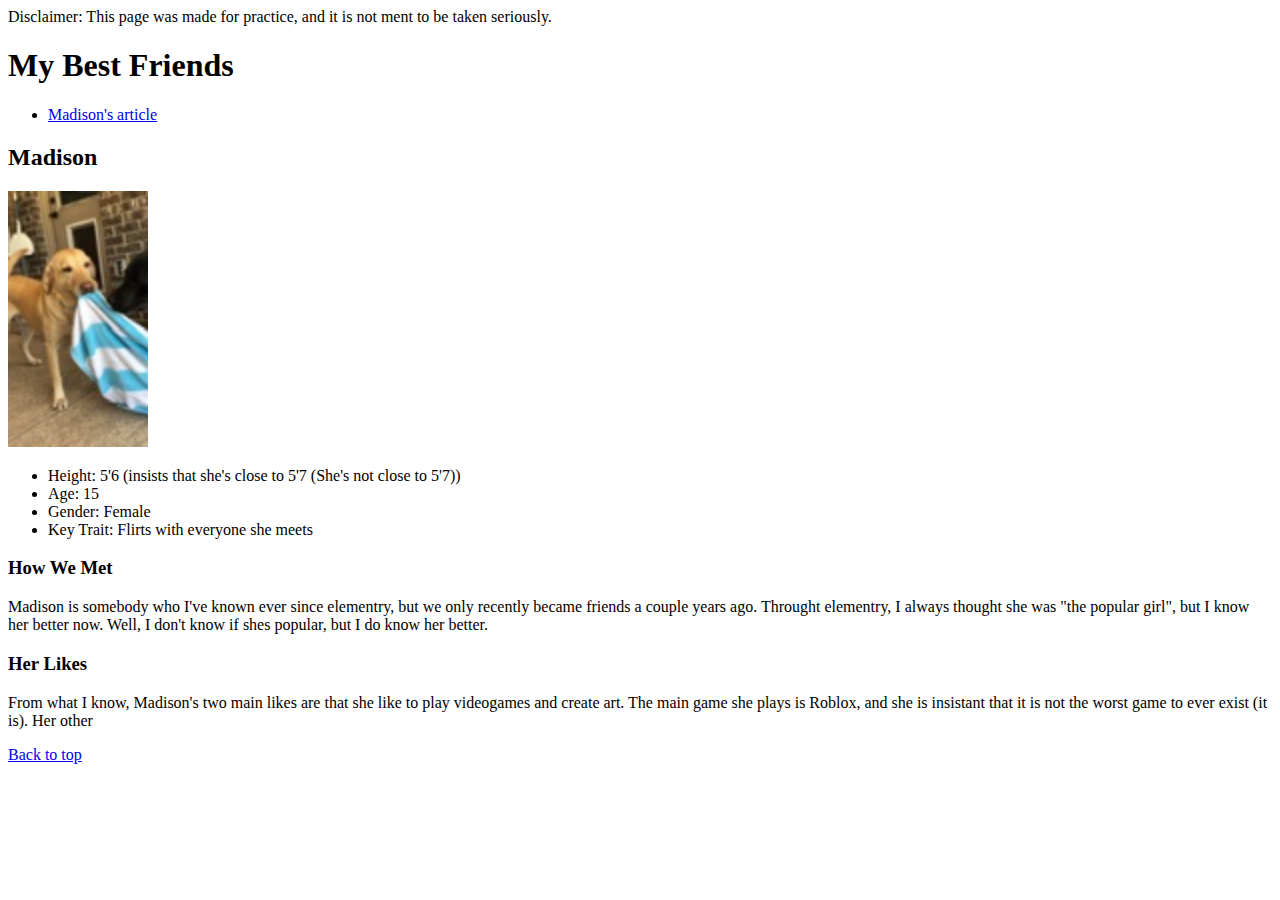
==== index.html @ 2db44110 "Madison profile progress" ====
<!DOCTYPE html>
<html>
<head>
	<meta charset="utf-8">
	<title>Friends Biography</title>
</head>
<body>
	<header>
		Disclaimer: This page was made for practice, and it is not ment to be taken seriously.
		<h1 id="top">My Best Friends</h1>
		<ul>
			<!-- List of friends pages -->
			<li><a href="#section madison">Madison's article</a></li>
		</ul>
	</header>
	<section id="section madison">
		<h2>Madison</h2>
		<div>
			<img src="Screen Shot 2021-06-15 at 8.09.03 PM.png" width="140" height="256" alt="Madison Photo">
		</div>
		<!-- Key information -->
		<ul>
			<li>Height: 5'6 (insists that she's close to 5'7 (She's not close to 5'7))</li>
			<li>Age: 15</li>
			<li>Gender: Female</li>
			<li>Key Trait: Flirts with everyone she meets</li>
		</ul>
		<h3>How We Met</h3>
		<p>
			Madison is somebody who I've known ever since elementry, but we only recently became friends a couple years ago. Throught elementry, I always thought she was &quot;the popular girl&quot;, but I know her better now. Well, I don't know if shes popular, but I do know her better.
		</p>
		<h3>Her Likes</h3>
		<p>
			From what I know, Madison's two main likes are that she like to play videogames and create art. The main game she plays is Roblox, and she is insistant that it is not the worst game to ever exist (it is). Her other
		</p>
	</section>
	<footer>
		<a href="#top"><div>Back to top</div></a>
	</footer>

</body>
</html>
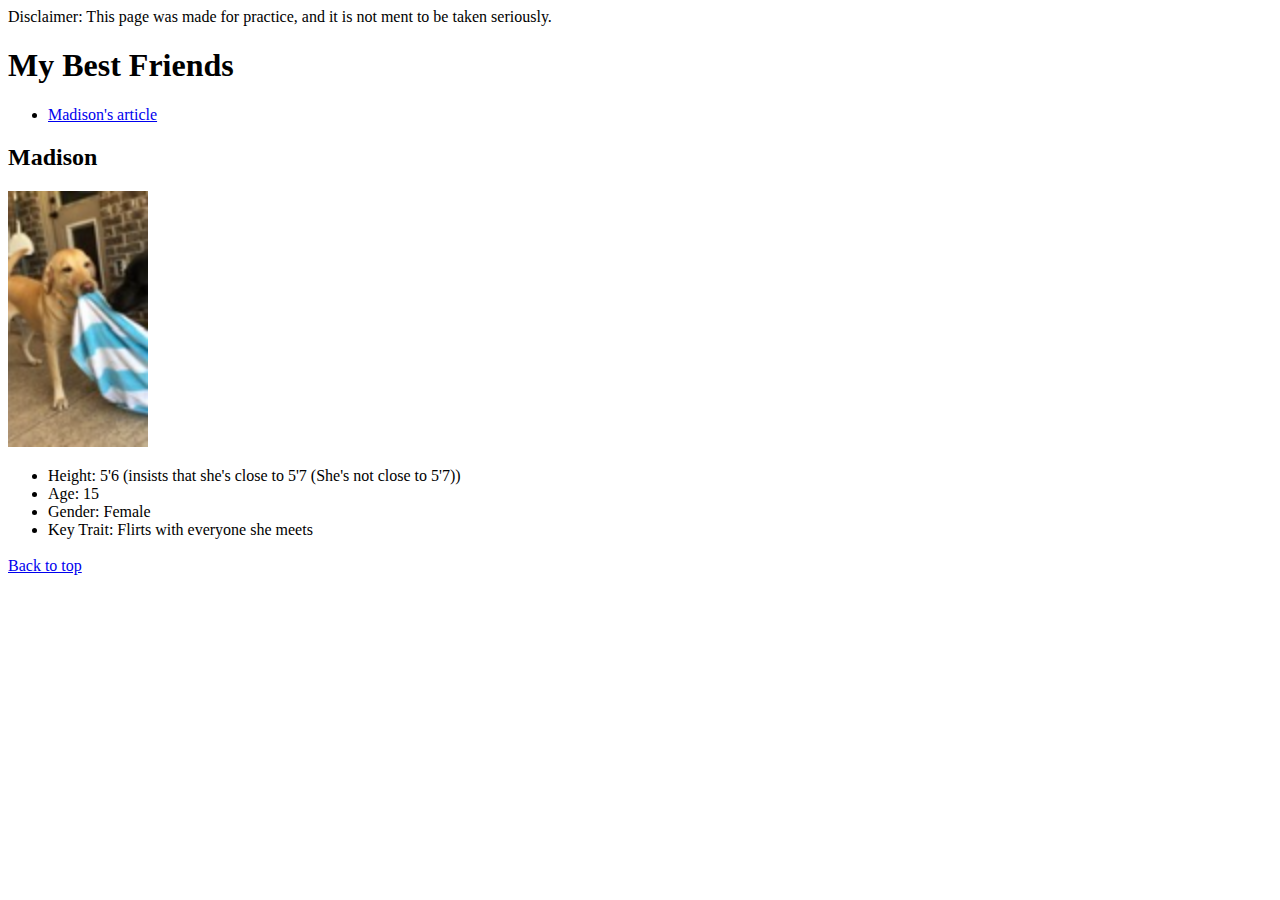
==== commit 8eeedbe5: "removed madison's bio" ====
--- a/index.html
+++ b/index.html
@@ -25,14 +25,7 @@
 			<li>Gender: Female</li>
 			<li>Key Trait: Flirts with everyone she meets</li>
 		</ul>
-		<h3>How We Met</h3>
-		<p>
-			Madison is somebody who I've known ever since elementry, but we only recently became friends a couple years ago. Throught elementry, I always thought she was &quot;the popular girl&quot;, but I know her better now. Well, I don't know if shes popular, but I do know her better.
-		</p>
-		<h3>Her Likes</h3>
-		<p>
-			From what I know, Madison's two main likes are that she like to play videogames and create art. The main game she plays is Roblox, and she is insistant that it is not the worst game to ever exist (it is). Her other
-		</p>
+		<h3></h3>
 	</section>
 	<footer>
 		<a href="#top"><div>Back to top</div></a>
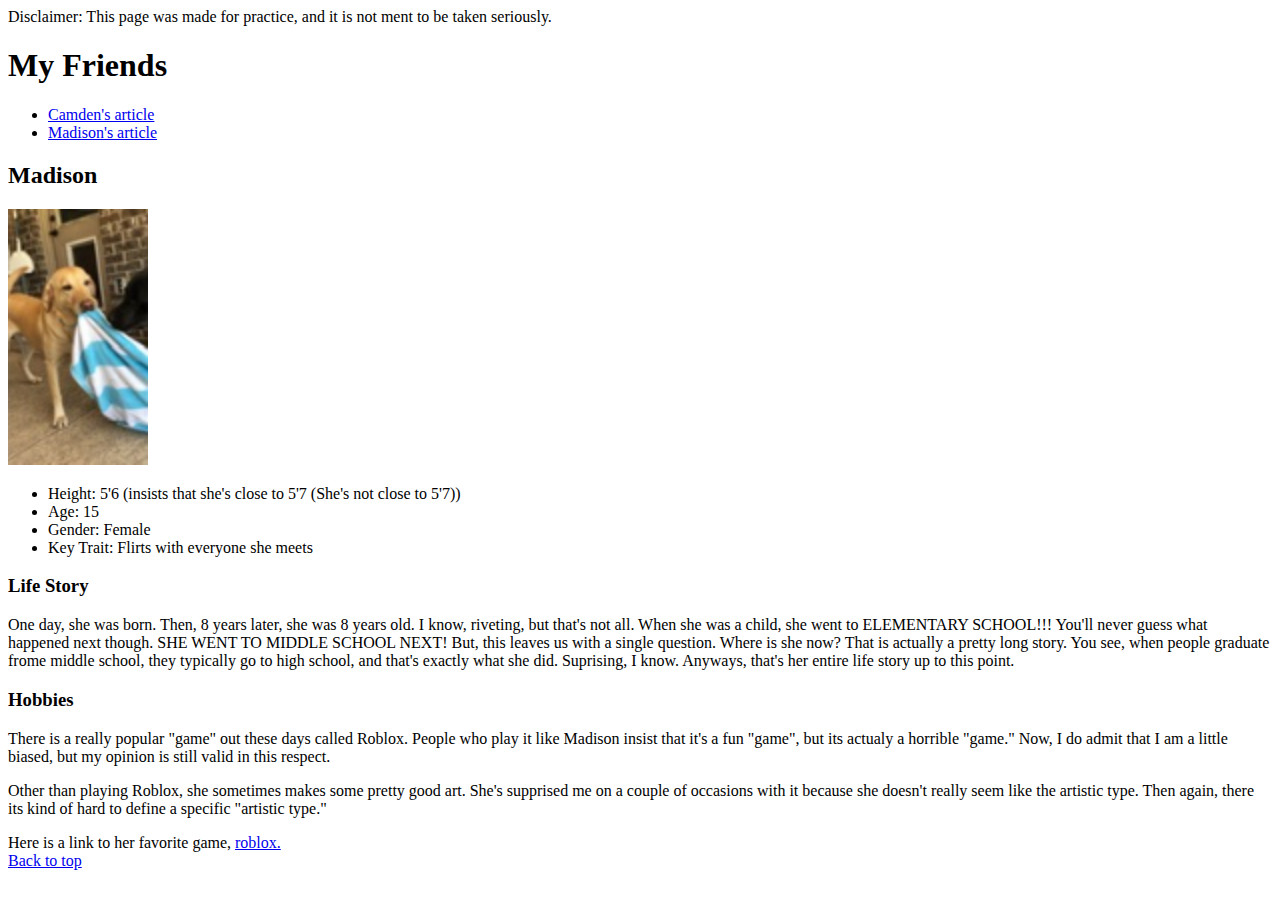
==== commit 3559b43b: "Finished Madison's bio and added camden.html" ====
--- a/index.html
+++ b/index.html
@@ -7,9 +7,10 @@
 <body>
 	<header>
 		Disclaimer: This page was made for practice, and it is not ment to be taken seriously.
-		<h1 id="top">My Best Friends</h1>
+		<h1 id="top">My Friends</h1>
 		<ul>
 			<!-- List of friends pages -->
+			<li><a href="camden.html">Camden's article</a></li>
 			<li><a href="#section madison">Madison's article</a></li>
 		</ul>
 	</header>
@@ -25,7 +26,19 @@
 			<li>Gender: Female</li>
 			<li>Key Trait: Flirts with everyone she meets</li>
 		</ul>
-		<h3></h3>
+		<h3>Life Story</h3>
+		<p>
+			One day, she was born. Then, 8 years later, she was 8 years old. I know, riveting, but that's not all. When she was a child, she went to ELEMENTARY SCHOOL!!! You'll never guess what happened next though. SHE WENT TO MIDDLE SCHOOL NEXT! But, this leaves us with a single question. Where is she now? That is actually a pretty long story. You see, when people graduate frome middle school, they typically go to high school, and that's exactly what she did. Suprising, I know. Anyways, that's her entire life story up to this point.
+		</p>
+		<h3>Hobbies</h3>
+		<p>
+			There is a really popular &quot;game&quot; out these days called Roblox. People who play it like Madison insist that it's a fun &quot;game&quot;, but its actualy a horrible &quot;game.&quot; Now, I do admit that I am a little biased, but my opinion is still valid in this respect.
+		</p>
+		<p>
+			Other than playing Roblox, she sometimes makes some pretty good art. She's supprised me on a couple of occasions with it because she doesn't really seem like the artistic type. Then again, there its kind of hard to define a specific &quot;artistic type.&quot;
+		</p>
+		<span>Here is a link to her favorite game, </span>
+		<a href="https://www.roblox.com" target="_blank" title="Link to Roblox Login">roblox.</a>
 	</section>
 	<footer>
 		<a href="#top"><div>Back to top</div></a>
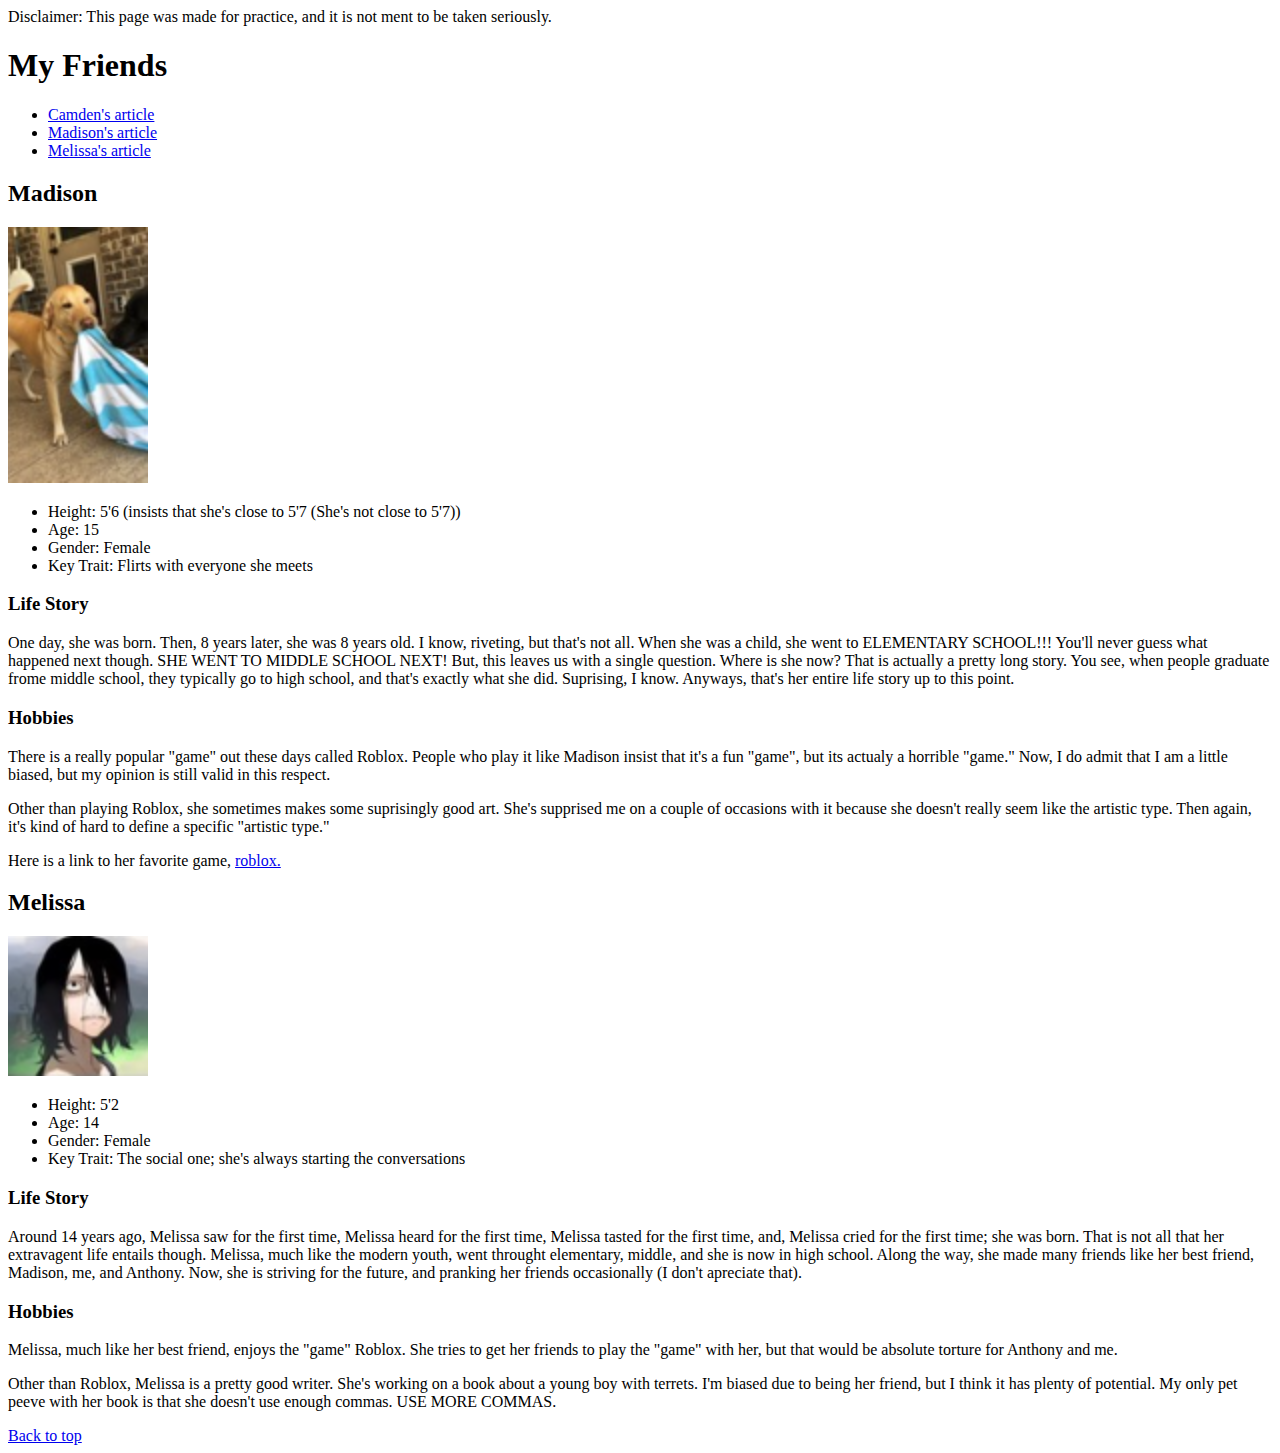
==== commit 111d22ff: "Finished Melissa's Bio" ====
--- a/index.html
+++ b/index.html
@@ -12,6 +12,7 @@
 			<!-- List of friends pages -->
 			<li><a href="camden.html">Camden's article</a></li>
 			<li><a href="#section madison">Madison's article</a></li>
+			<li><a href="#section melissa">Melissa's article</a></li>
 		</ul>
 	</header>
 	<section id="section madison">
@@ -35,10 +36,35 @@
 			There is a really popular &quot;game&quot; out these days called Roblox. People who play it like Madison insist that it's a fun &quot;game&quot;, but its actualy a horrible &quot;game.&quot; Now, I do admit that I am a little biased, but my opinion is still valid in this respect.
 		</p>
 		<p>
-			Other than playing Roblox, she sometimes makes some pretty good art. She's supprised me on a couple of occasions with it because she doesn't really seem like the artistic type. Then again, there its kind of hard to define a specific &quot;artistic type.&quot;
+			Other than playing Roblox, she sometimes makes some suprisingly good art. She's supprised me on a couple of occasions with it because she doesn't really seem like the artistic type. Then again, it's kind of hard to define a specific &quot;artistic type.&quot;
 		</p>
-		<span>Here is a link to her favorite game, </span>
-		<a href="https://www.roblox.com" target="_blank" title="Link to Roblox Login">roblox.</a>
+		<article>
+			<span>Here is a link to her favorite game, </span>
+			<a href="https://www.roblox.com" target="_blank" title="Link to Roblox Login">roblox.</a>
+		</article>
+	</section>
+	<section id="section melissa">
+		<h2>Melissa</h2>
+		<div>
+			<img src="Screen Shot 2021-06-16 at 10.21.54 AM.png" width="140" height="140" alt="Melissa Photo">
+		</div>
+		<ul>
+			<li>Height: 5'2</li>
+			<li>Age: 14</li>
+			<li>Gender: Female</li>
+			<li>Key Trait: The social one; she's always starting the conversations</li>
+		</ul>
+		<h3>Life Story</h3>
+		<p>
+			Around 14 years ago, Melissa saw for the first time, Melissa heard for the first time, Melissa tasted for the first time, and, Melissa cried for the first time; she was born. That is not all that her extravagent life entails though. Melissa, much like the modern youth, went throught elementary, middle, and she is now in high school. Along the way, she made many friends like her best friend, Madison, me, and Anthony. Now, she is striving for the future, and pranking her friends occasionally (I don't apreciate that).
+		</p>
+		<h3>Hobbies</h3>
+		<p>
+			Melissa, much like her best friend, enjoys the &quot;game&quot; Roblox. She tries to get her friends to play the &quot;game&quot; with her, but that would be absolute torture for Anthony and me. 
+		</p>
+		<p>
+			Other than Roblox, Melissa is a pretty good writer. She's working on a book about a young boy with terrets. I'm biased due to being her friend, but I think it has plenty of potential. My only pet peeve with her book is that she doesn't use enough commas. USE&nbsp;MORE&nbsp;COMMAS.
+		</p>
 	</section>
 	<footer>
 		<a href="#top"><div>Back to top</div></a>
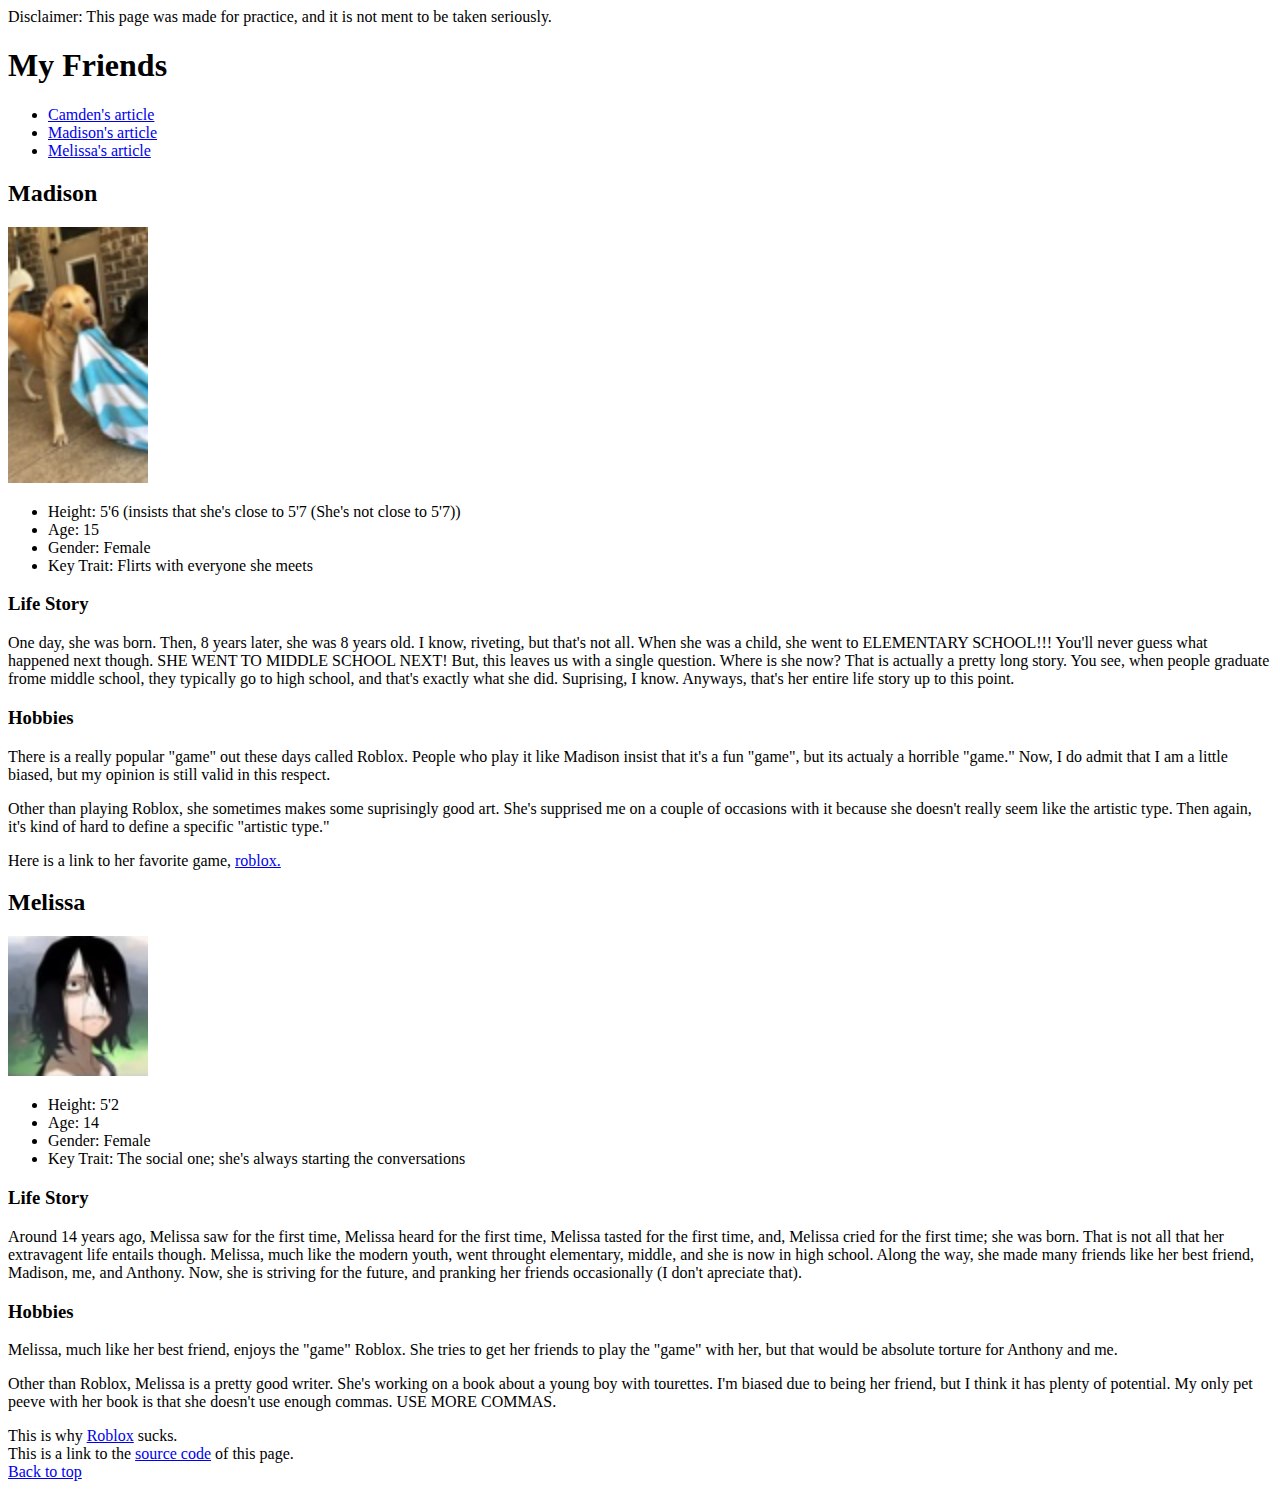
==== commit b9ec2ffb: "fixed minor spelling mistakes and added melissa link and source code link" ====
--- a/index.html
+++ b/index.html
@@ -63,10 +63,20 @@
 			Melissa, much like her best friend, enjoys the &quot;game&quot; Roblox. She tries to get her friends to play the &quot;game&quot; with her, but that would be absolute torture for Anthony and me. 
 		</p>
 		<p>
-			Other than Roblox, Melissa is a pretty good writer. She's working on a book about a young boy with terrets. I'm biased due to being her friend, but I think it has plenty of potential. My only pet peeve with her book is that she doesn't use enough commas. USE&nbsp;MORE&nbsp;COMMAS.
+			Other than Roblox, Melissa is a pretty good writer. She's working on a book about a young boy with tourettes. I'm biased due to being her friend, but I think it has plenty of potential. My only pet peeve with her book is that she doesn't use enough commas. USE&nbsp;MORE&nbsp;COMMAS.
 		</p>
+		<article>
+			<span>This is why </span>
+			<a href="https://www.reddit.com/r/roblox/comments/4w97j9/10_reasons_why_roblox_sucks/" target="_blank" title="Roblox Sucks Article">Roblox</a>
+			<span>sucks.</span>
+		</article>
 	</section>
 	<footer>
+		<article>
+			<span>This is a link to the </span>
+			<a href="https://github.com/IncertUsernameHere/friends-bio" target="_blank" title="	Github Link">source code</a>
+			<span>of this page.</span>
+		</article>
 		<a href="#top"><div>Back to top</div></a>
 	</footer>
 
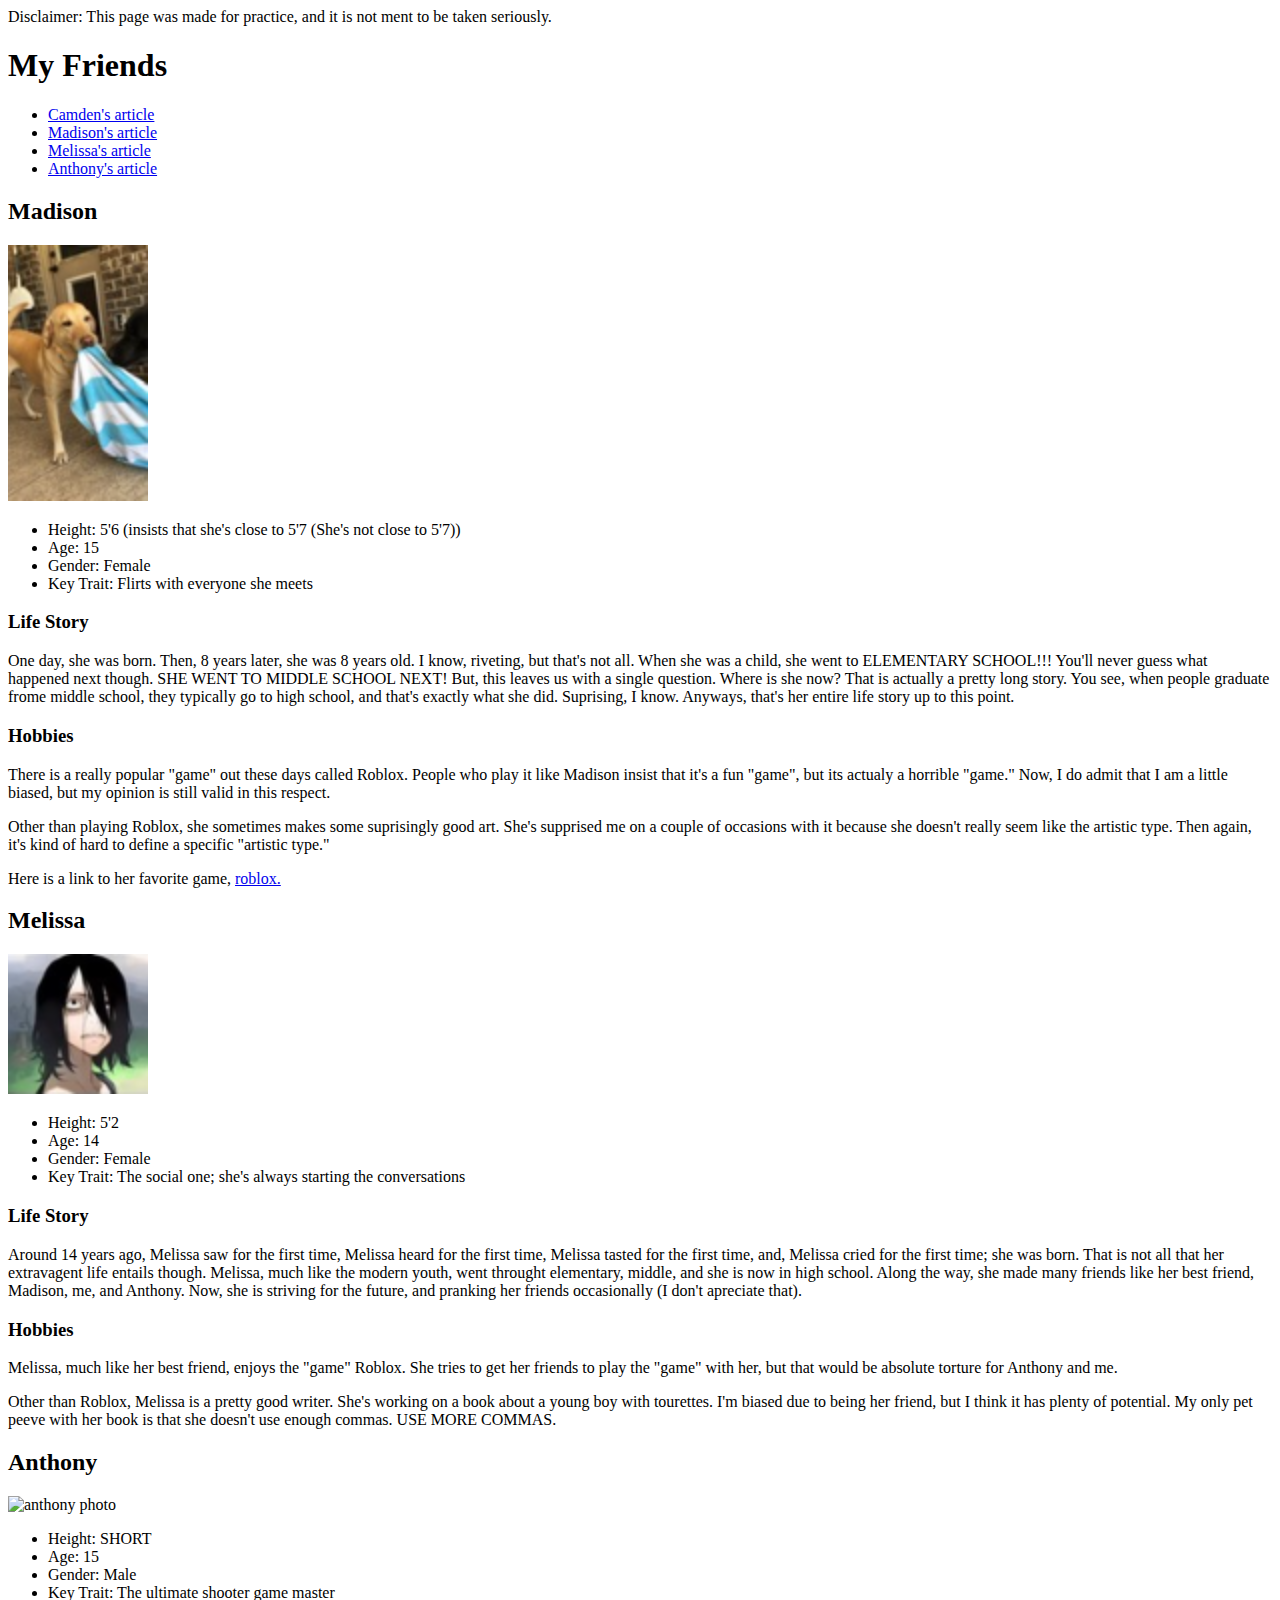
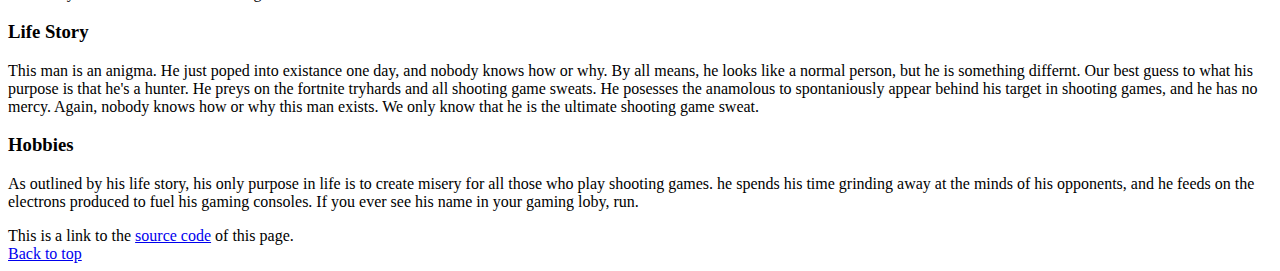
==== commit eba540b8: "Finished Page" ====
--- a/index.html
+++ b/index.html
@@ -13,6 +13,7 @@
 			<li><a href="camden.html">Camden's article</a></li>
 			<li><a href="#section madison">Madison's article</a></li>
 			<li><a href="#section melissa">Melissa's article</a></li>
+			<li><a href="#section anthony">Anthony's article</a></li>
 		</ul>
 	</header>
 	<section id="section madison">
@@ -65,11 +66,31 @@
 		<p>
 			Other than Roblox, Melissa is a pretty good writer. She's working on a book about a young boy with tourettes. I'm biased due to being her friend, but I think it has plenty of potential. My only pet peeve with her book is that she doesn't use enough commas. USE&nbsp;MORE&nbsp;COMMAS.
 		</p>
-		<article>
+		<!-- <article>
 			<span>This is why </span>
 			<a href="https://www.reddit.com/r/roblox/comments/4w97j9/10_reasons_why_roblox_sucks/" target="_blank" title="Roblox Sucks Article">Roblox</a>
 			<span>sucks.</span>
-		</article>
+		</article> -->
+	</section>
+	<section id="section anthony">
+		<h2>Anthony</h2>
+		<div>
+			<img src="https://scontent-dfw5-1.xx.fbcdn.net/v/t1.6435-1/50574125_280204512664983_2615930692978081792_n.jpg?_nc_cat=101&ccb=1-3&_nc_sid=dbb9e7&_nc_ohc=7ri9NOXjJUUAX9LU_LC&_nc_ht=scontent-dfw5-1.xx&oh=9083c86fa58a7d3dc94fffb1135dfc6b&oe=60CECDA3" width="140" height="140" alt="anthony photo">
+		</div>
+		<ul>
+			<li>Height: SHORT</li>
+			<li>Age: 15</li>
+			<li>Gender: Male</li>
+			<li>Key Trait: The ultimate shooter game master</li>
+		</ul>
+		<h3>Life Story</h3>
+		<p>
+			This man is an anigma. He just poped into existance one day, and nobody knows how or why. By all means, he looks like a normal person, but he is something differnt. Our best guess to what his purpose is that he's a hunter. He preys on the fortnite tryhards and all shooting game sweats. He posesses the anamolous to spontaniously appear behind his target in shooting games, and he has no mercy. Again, nobody knows how or why this man exists. We only know that he is the ultimate shooting game sweat.
+		</p>
+		<h3>Hobbies</h3>
+		<p>
+			As outlined by his life story, his only purpose in life is to create misery for all those who play shooting games. he spends his time grinding away at the minds of his opponents, and he feeds on the electrons produced to fuel his gaming consoles. If you ever see his name in your gaming loby, run.
+		</p>
 	</section>
 	<footer>
 		<article>
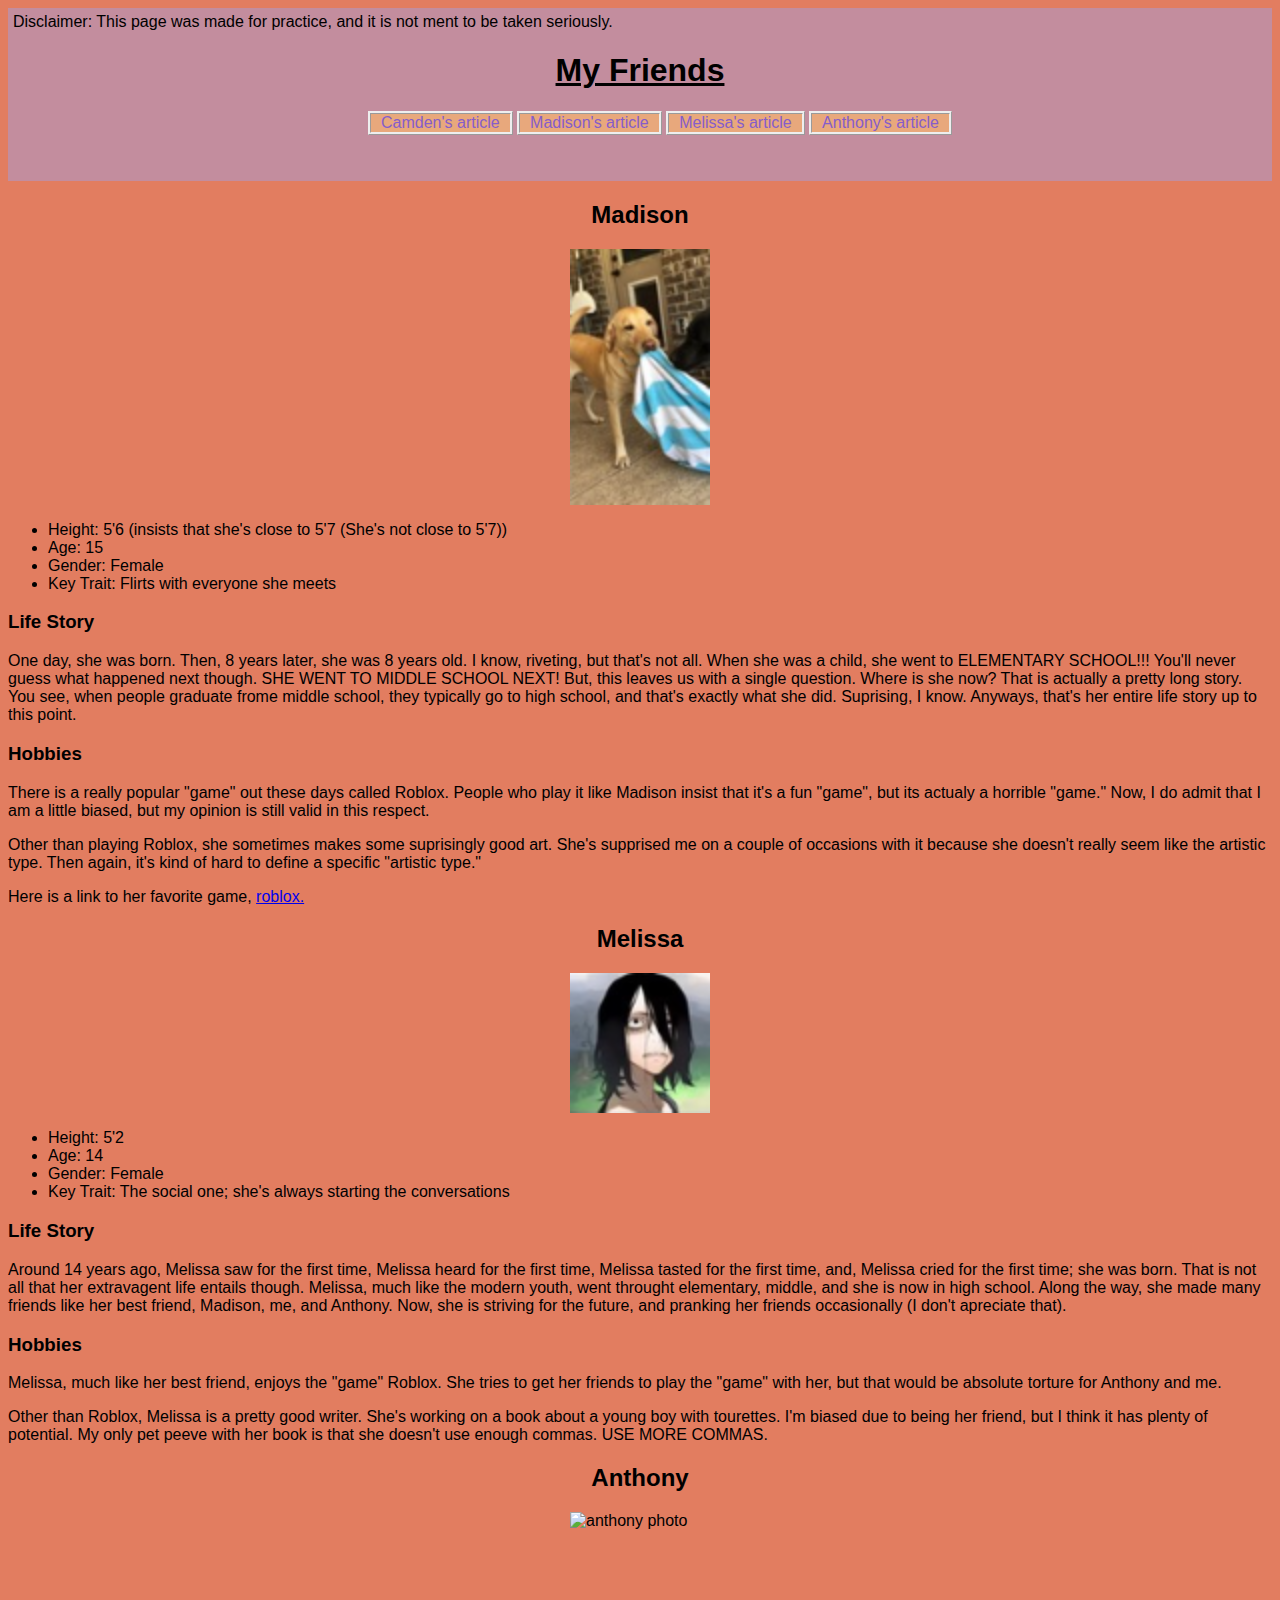
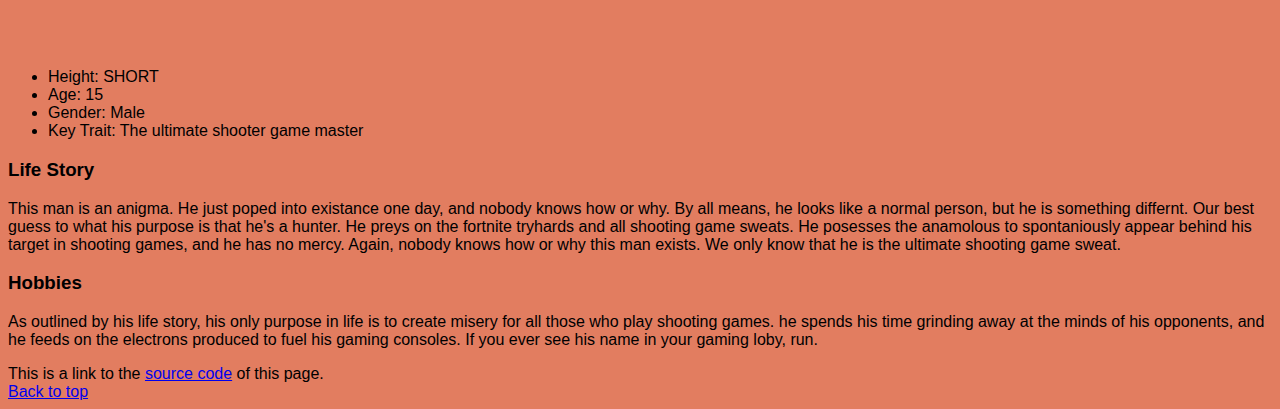
==== commit a2143766: "added some styleing" ====
--- a/index.html
+++ b/index.html
@@ -3,12 +3,13 @@
 <head>
 	<meta charset="utf-8">
 	<title>Friends Biography</title>
+	<link rel="stylesheet" href="style.css">
 </head>
 <body>
 	<header>
 		Disclaimer: This page was made for practice, and it is not ment to be taken seriously.
 		<h1 id="top">My Friends</h1>
-		<ul>
+		<ul class="buttons">
 			<!-- List of friends pages -->
 			<li><a href="camden.html">Camden's article</a></li>
 			<li><a href="#section madison">Madison's article</a></li>
--- a/style.css
+++ b/style.css
@@ -0,0 +1,69 @@
+/* 
+#E27D60 : Red
+#855DCB : Blue
+#E8A87C : Orange
+#C38D9E : Purple
+#41B3A3 : Green
+ */
+
+/* Sections */
+html {
+	font-family: Arial, sans-serif;
+}
+
+body {
+	background-color: #E27D60;
+}
+
+header {
+	padding-right: 5px;
+	padding-left: 5px;
+	padding-top: 5px;
+	padding-bottom: 5px;
+	background-color: #C38D9E;
+}
+/* End Sections */
+
+/* List */
+ul.buttons {
+	list-style-type: none;
+	text-align: center;
+	padding-bottom: 25px;
+}
+
+ul.buttons > li {
+	display: inline-block;
+	text-align: center;
+	background-color: #E8A87C;
+	border-style: ridge;
+	padding-right: 10px;
+	padding-left: 10px;
+}
+
+ul.buttons > li:hover {
+	background-color: #E27D60;
+}
+
+li > a {
+	text-decoration: none;
+	color: #855DCB;
+}
+/* End List */
+
+/* Headings */
+h1 {
+	text-align: center;
+	text-decoration: underline;
+	font-weight: bold;
+}
+
+h2 {
+	text-align: center;
+}
+
+img {
+	display: block;
+  	margin-left: auto;
+	margin-right: auto;
+}
+/* End Headings */
